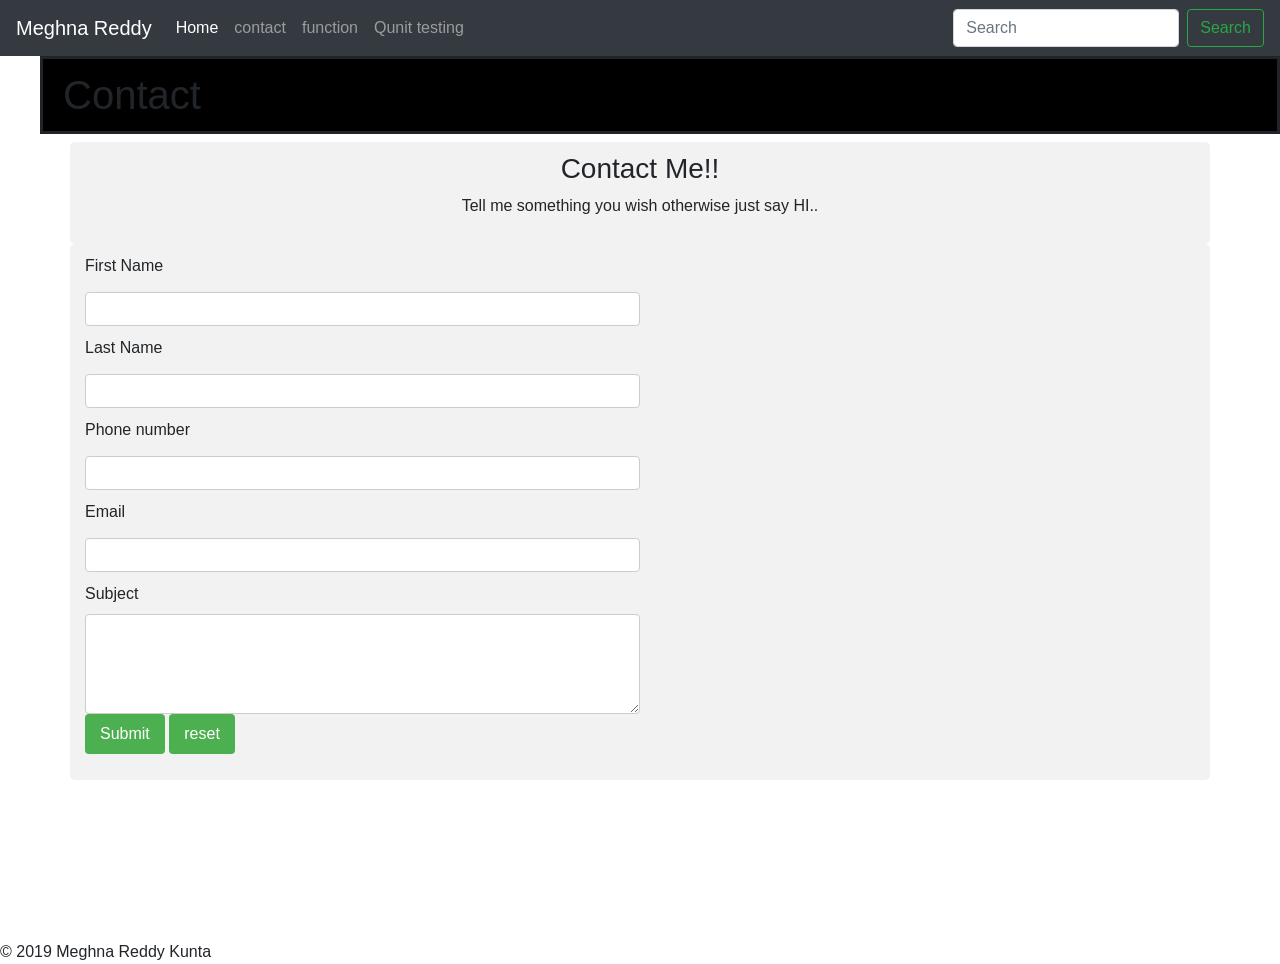
==== contact.html @ a0e77eee "dsdf" ====
<html>
<head>
<link href="style.css" rel="stylesheet">
<link rel="stylesheet" href="https://stackpath.bootstrapcdn.com/bootstrap/4.2.1/css/bootstrap.min.css" integrity="sha384-GJzZqFGwb1QTTN6wy59ffF1BuGJpLSa9DkKMp0DgiMDm4iYMj70gZWKYbI706tWS" crossorigin="anonymous">
</head>
<body>
    <nav class="navbar navbar-expand-lg navbar-dark bg-dark">
        <a class="navbar-brand" href="#">Meghna Reddy</a>
        <button class="navbar-toggler" type="button" data-toggle="collapse" data-target="#navbarSupportedContent" aria-controls="navbarSupportedContent" aria-expanded="false" aria-label="Toggle navigation">
          <span class="navbar-toggler-icon"></span>
        </button>
      
        <div class="collapse navbar-collapse" id="navbarSupportedContent">
          <ul class="navbar-nav mr-auto">
            <li class="nav-item active">
              <a class="nav-link" href="index.html">Home <span class="sr-only">(current)</span></a>
            </li>
            <li class="nav-item">
              <a class="nav-link" href="contact.html">contact</a>
            </li>
           
            <li class="nav-item">
              <a class="nav-link " href="function.html">function</a>
            </li>

            <li class="nav-item">
              <a class="nav-link " href="Qunit.html">Qunit testing</a>
            </li>
          </ul>
          <form class="form-inline my-2 my-lg-0">
            <input class="form-control mr-sm-2" type="search" placeholder="Search" aria-label="Search">
            <button class="btn btn-outline-success my-2 my-sm-0" type="submit">Search</button>
          </form>
        </div>
      </nav>
<header>
  <h1>Contact</h1>
  </header>
  <main>
      <div class="container">
          <div style="text-align:center">
              <h3>Contact Me!!</h3>
              <p>Tell me something you wish otherwise just say HI..</p>
          </div>
  </main>

        <div class="container">
               
                <form action="action_page.html">
                  
                  <label for="fname">First Name</label>
                  <br>
                  <input type="text" id="fname" name="firstname" >
                  <br>
              
                  <label for="lname">Last Name</label><br>
                  <input type="text" id="lname" name="lastname">
                  <br>

                  <label for="phone number">Phone number</label>
                  <br>
                  <input type="number" id="phone number" name="phone number">
                  <br>
                  
                  <label for="email">Email</label>
                  <br>
                  <input type="text" id="Email" name="Email">
                  <br>
              
                  <label for="subject">Subject</label>
                  <br>
                  <textarea id="subject" name="subject"  style="height:100px"></textarea>
                  <br>
                  
              
                  <input type="submit" value="Submit">
                  <input type="reset" value="reset">
                  <br>
              
                </form>
              </div>


<main>

    
</main>
<footer>
    &copy; 2019 Meghna Reddy Kunta

</footer>
</body>
</html>
---- style.css ----
h1{
    background-color:black;
    color: black;
    padding: 12px 20px;
    border-style: solid;
    margin-left: 1em;

}
h2{
        background-color:grey;
        color: black;
        padding: 12px 20px;
        border-style: solid;

        margin-top: 3em;
        margin-left: 0em;
}
section{
    margin:1rem;
    padding:2rem;
    background-color:papayawhip;
    color:black;
    border-radius: 2em;
}
aside{
    margin:1rem;
    padding:2rem;
    background-color:papayawhip;;
    color:black;
}

input[type=text], select, textarea {
    width: 50%;
    padding: 4px;
    border: 1px solid #ccc;
    border-radius: 4px;
    box-sizing: border-box;
    margin-top: 6px;
    margin-bottom: 10px;
    resize: vertical;
  }
  input[type=number],select.textarea{
    width: 50%;
    padding: 4px;
    border: 1px solid #ccc;
    border-radius: 4px;
    box-sizing: border-box;
    margin-top: 6px;
    margin-bottom: 10px;
    resize: vertical;

  }
  
  input[type=submit] {
    background-color: #4CAF50;
    color: white;
    padding: 8px 15px;
    border: none;
    border-radius: 4px;
    cursor: pointer;
  }
  input[type=reset] {
    background-color: #4CAF50;
    color: white;
    padding: 8px 15px;
    border: none;
    border-radius: 4px;
    cursor: pointer;
  }
  input[type=submit]:hover {
    background-color: #45a049;
  }
  input[type=reset]:hover {
      background-color: #45a049
  }
  
  .container {
    border-radius: 5px;
    background-color: #f2f2f2;
    padding: 10px;
  }
  table td,th,tr{
    border:solid black;
    color:black;
  background-color: pink;
  width:80%;
  height:55px;
}

  footer
  {
    margin-top:10em;
  }
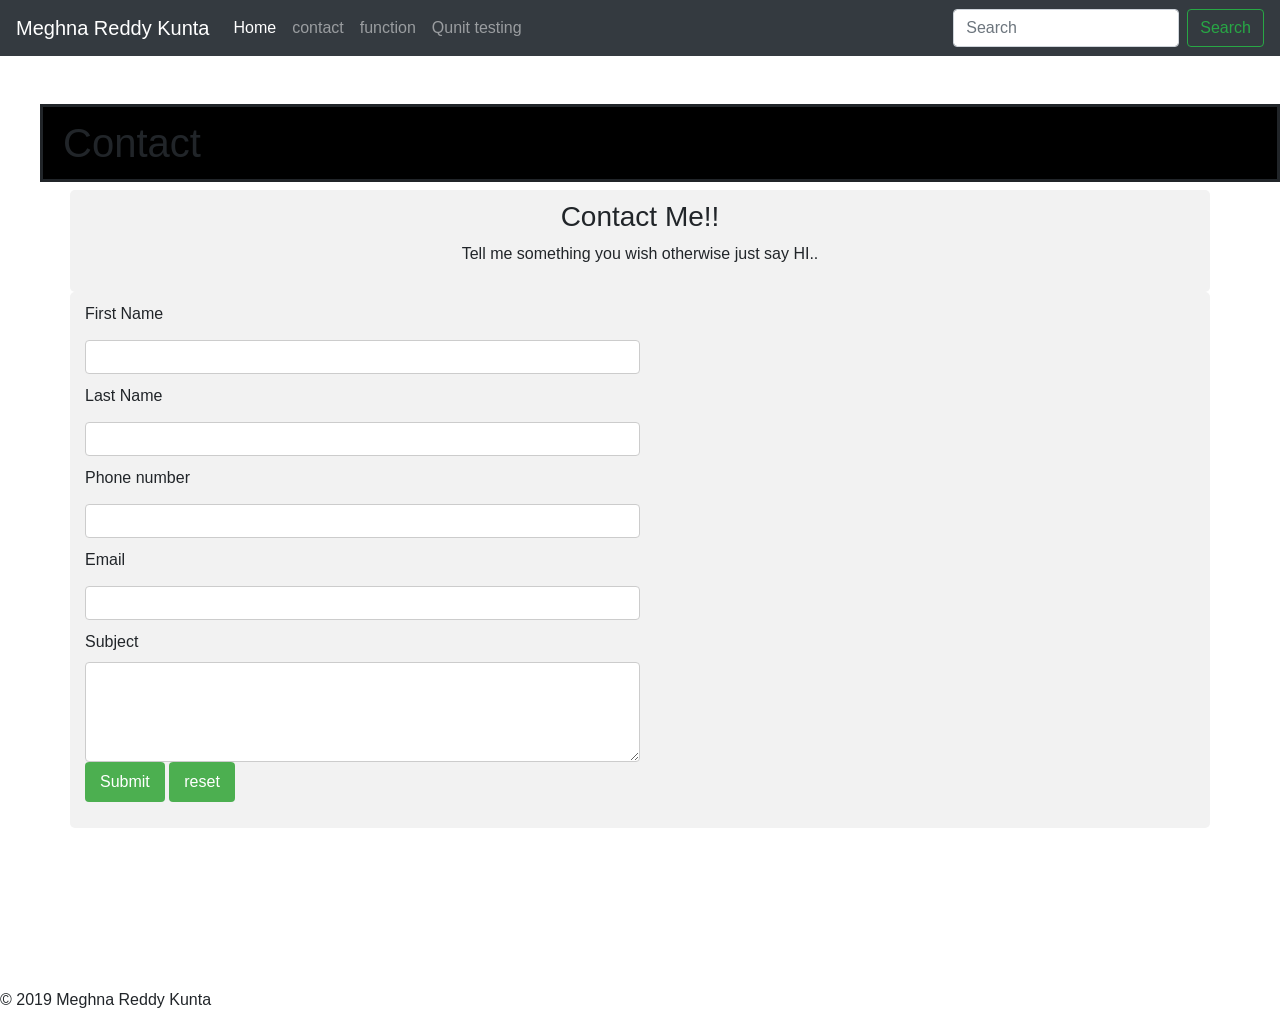
==== commit 6ba5a79f: "updated some changes" ====
--- a/contact.html
+++ b/contact.html
@@ -1,11 +1,16 @@
 <html>
 <head>
-<link href="style.css" rel="stylesheet">
-<link rel="stylesheet" href="https://stackpath.bootstrapcdn.com/bootstrap/4.2.1/css/bootstrap.min.css" integrity="sha384-GJzZqFGwb1QTTN6wy59ffF1BuGJpLSa9DkKMp0DgiMDm4iYMj70gZWKYbI706tWS" crossorigin="anonymous">
+    <link href="style.css" rel="stylesheet"/>
+    <link rel="stylesheet" href="https://stackpath.bootstrapcdn.com/bootstrap/4.2.1/css/bootstrap.min.css" integrity="sha384-GJzZqFGwb1QTTN6wy59ffF1BuGJpLSa9DkKMp0DgiMDm4iYMj70gZWKYbI706tWS" crossorigin="anonymous">
+    <script src="https://code.jquery.com/jquery-3.3.1.js"
+            integrity="sha256-2Kok7MbOyxpgUVvAk/HJ2jigOSYS2auK4Pfzbm7uH60=" crossorigin="anonymous"></script>
+     <meta charset="utf-8">
+     <meta name="viewport" content="width=device-width, initial-scale=1">
+     
 </head>
 <body>
     <nav class="navbar navbar-expand-lg navbar-dark bg-dark">
-        <a class="navbar-brand" href="#">Meghna Reddy</a>
+        <a class="navbar-brand" href="#">Meghna Reddy Kunta</a>
         <button class="navbar-toggler" type="button" data-toggle="collapse" data-target="#navbarSupportedContent" aria-controls="navbarSupportedContent" aria-expanded="false" aria-label="Toggle navigation">
           <span class="navbar-toggler-icon"></span>
         </button>
@@ -24,7 +29,7 @@
             </li>
 
             <li class="nav-item">
-              <a class="nav-link " href="Qunit.html">Qunit testing</a>
+              <a class="nav-link " href="QUnit.html">Qunit testing</a>
             </li>
           </ul>
           <form class="form-inline my-2 my-lg-0">
@@ -34,6 +39,8 @@
         </div>
       </nav>
 <header>
+</br>
+</br>
   <h1>Contact</h1>
   </header>
   <main>
@@ -89,5 +96,13 @@
     &copy; 2019 Meghna Reddy Kunta
 
 </footer>
+
+<script src="https://code.jquery.com/jquery-3.3.1.slim.min.js" integrity="sha384-q8i/X+965DzO0rT7abK41JStQIAqVgRVzpbzo5smXKp4YfRvH+8abtTE1Pi6jizo" crossorigin="anonymous"></script>
+<script src="https://cdnjs.cloudflare.com/ajax/libs/popper.js/1.14.6/umd/popper.min.js" integrity="sha384-wHAiFfRlMFy6i5SRaxvfOCifBUQy1xHdJ/yoi7FRNXMRBu5WHdZYu1hA6ZOblgut" crossorigin="anonymous"></script>
+<script src="https://stackpath.bootstrapcdn.com/bootstrap/4.2.1/js/bootstrap.min.js" integrity="sha384-B0UglyR+jN6CkvvICOB2joaf5I4l3gm9GU6Hc1og6Ls7i6U/mkkaduKaBhlAXv9k" crossorigin="anonymous"></script>
+
+
+
+
 </body>
 </html>
